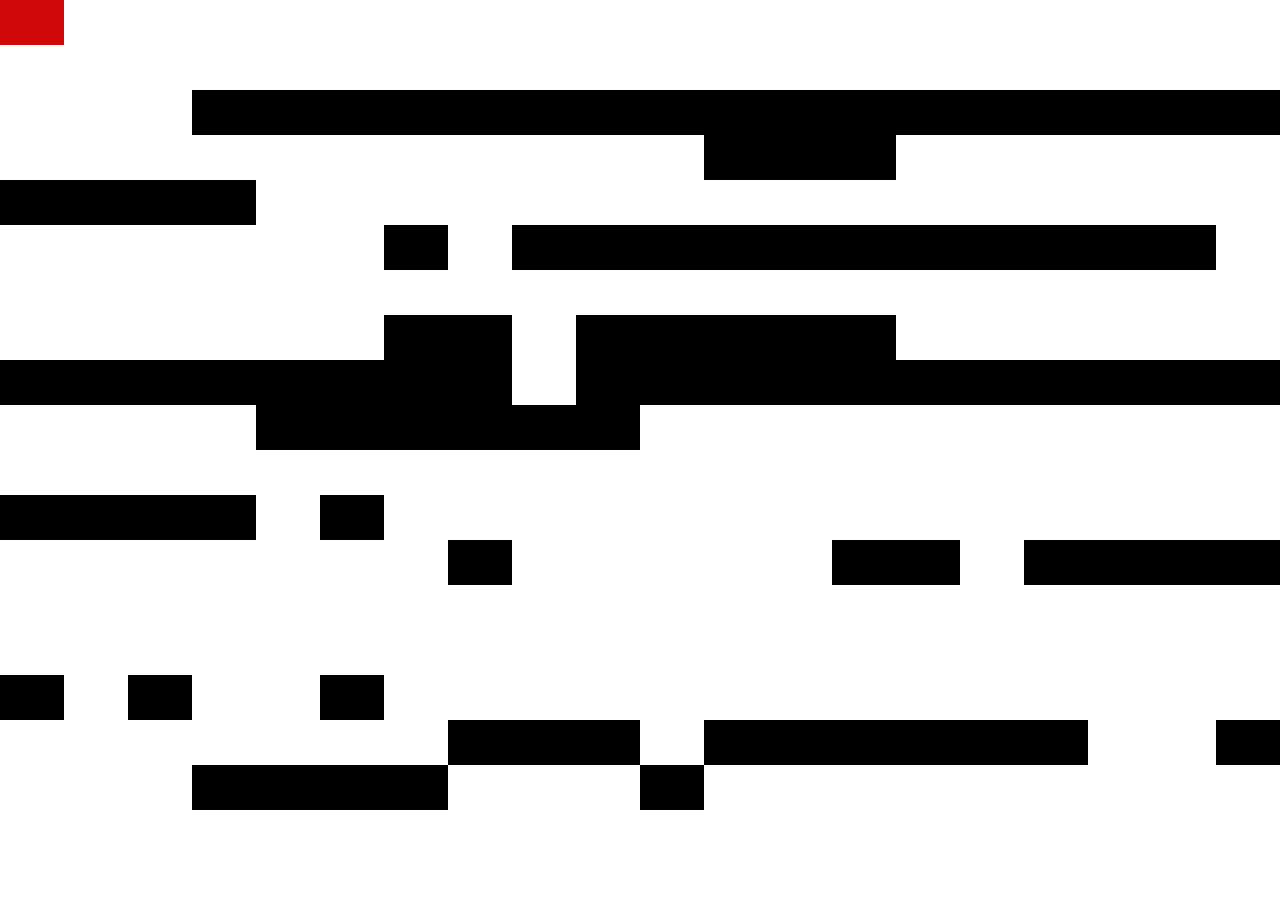
==== index.html @ 63f19f49 "Add files via upload" ====
<!DOCTYPE html>
<html lang="pt-br">
<head>
    <meta charset="UTF-8">
    <meta name="viewport" content="width=device-width, initial-scale=1.0">
    <link rel="stylesheet" href="style.css">
    <title>Jogo procedural JS</title>
</head>
<body>
    <div class="fundo" id="fundo">
        <p id="p1" class="p1"></p>
        <p id="mapa"></p>
    </div>
    <script src="script.js"></script>
</body>
</html>
---- style.css ----
html{
    background: darkslategray;
    margin: 0;
    padding: 0;
    font-family: 'Courier New', Courier, monospace;
}
*{
    margin: 0;
    padding: 0;
}
.p1{
    background: rgb(209, 8, 8);
    width: 5vw;
    height: 5vh;
    position: absolute;
    left:0vw;
    top: 0vw;
}
#mapa{
    white-space: pre-line;
}
.cenario{
    background: black;
    width: 5vw;
    height: 5vh;
    position: absolute;
    z-index: -1;
}
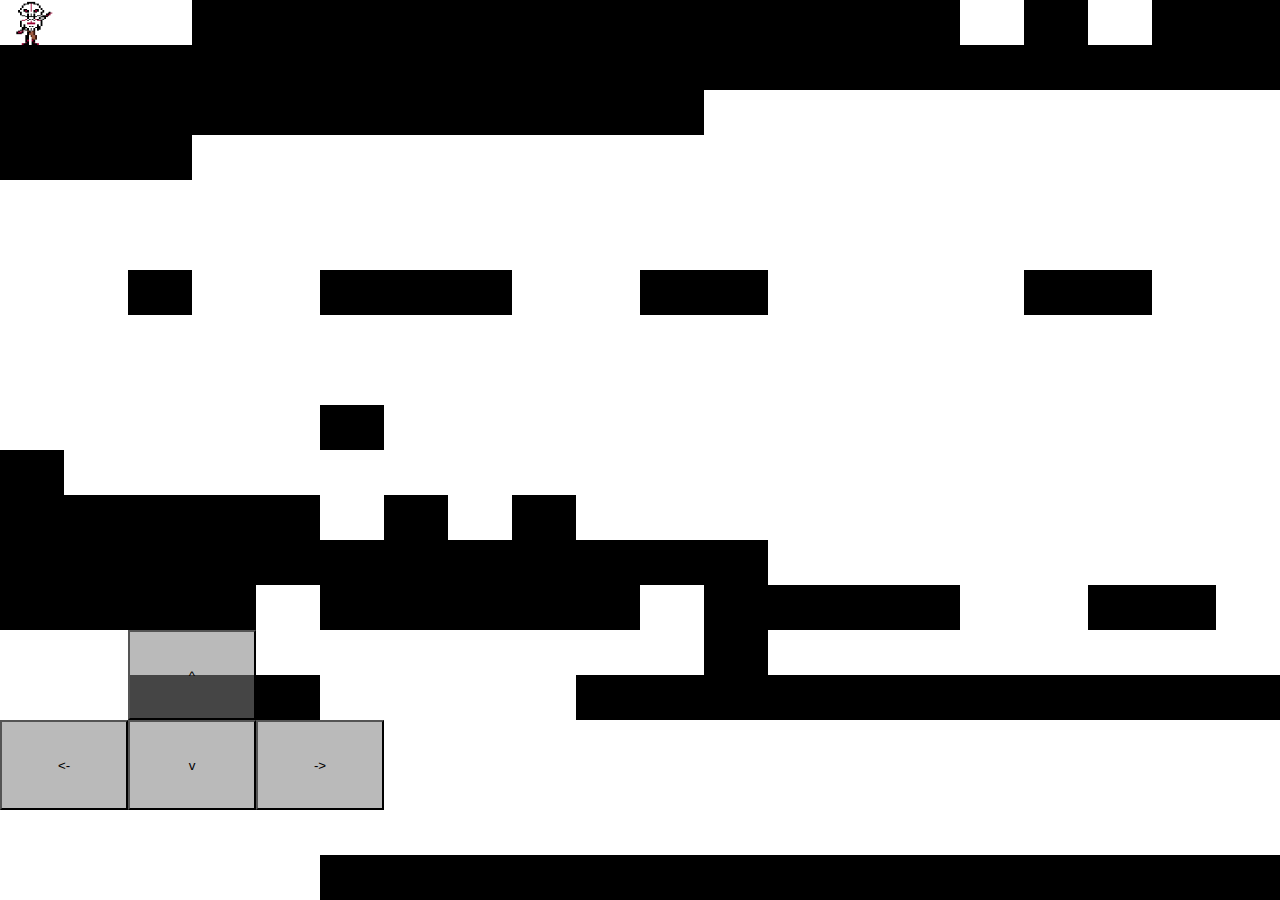
==== commit 62ae7916: "Update and rename index .html to index.html" ====
--- a/index.html
+++ b/index.html
@@ -10,7 +10,11 @@
     <div class="fundo" id="fundo">
         <p id="p1" class="p1"></p>
         <p id="mapa"></p>
+        <input type="button" value="->" id="right" class="right" onclick="Move(+1, 0)">
+        <input type="button" value="<-" id="left" class="left" onclick="Move(-1, 0)">
+        <input type="button" value="^" id="up" class="up" onclick="Move(0, -1)">
+        <input type="button" value="v" id="down" class="down" onclick="Move(0, +1)">
     </div>
     <script src="script.js"></script>
 </body>
-</html>+</html>
--- a/style.css
+++ b/style.css
@@ -9,7 +9,10 @@
     padding: 0;
 }
 .p1{
-    background: rgb(209, 8, 8);
+    background-image: url("magrao.png");
+    background-size:contain;
+    background-position: center;
+    background-repeat: no-repeat;
     width: 5vw;
     height: 5vh;
     position: absolute;
@@ -20,9 +23,37 @@
     white-space: pre-line;
 }
 .cenario{
+    background-size:contain;
+    background-position: center;
+    background-repeat: no-repeat;
     background: black;
     width: 5vw;
     height: 5vh;
     position: absolute;
     z-index: -1;
+}
+input{
+    background: rgba(128, 128, 128, 0.541);
+    width: 10vw;
+    height: 10vh;
+}
+input.right{
+    position: absolute;
+    left:20%;
+    top:80%;
+}
+input.left{
+    position: absolute;
+    left:0%;
+    top: 80%;
+}
+input.up{
+    position: absolute;
+    left:10%;
+    top: 70%;
+}
+input.down{
+    position: absolute;
+    left:10%;
+    top: 80%;
 }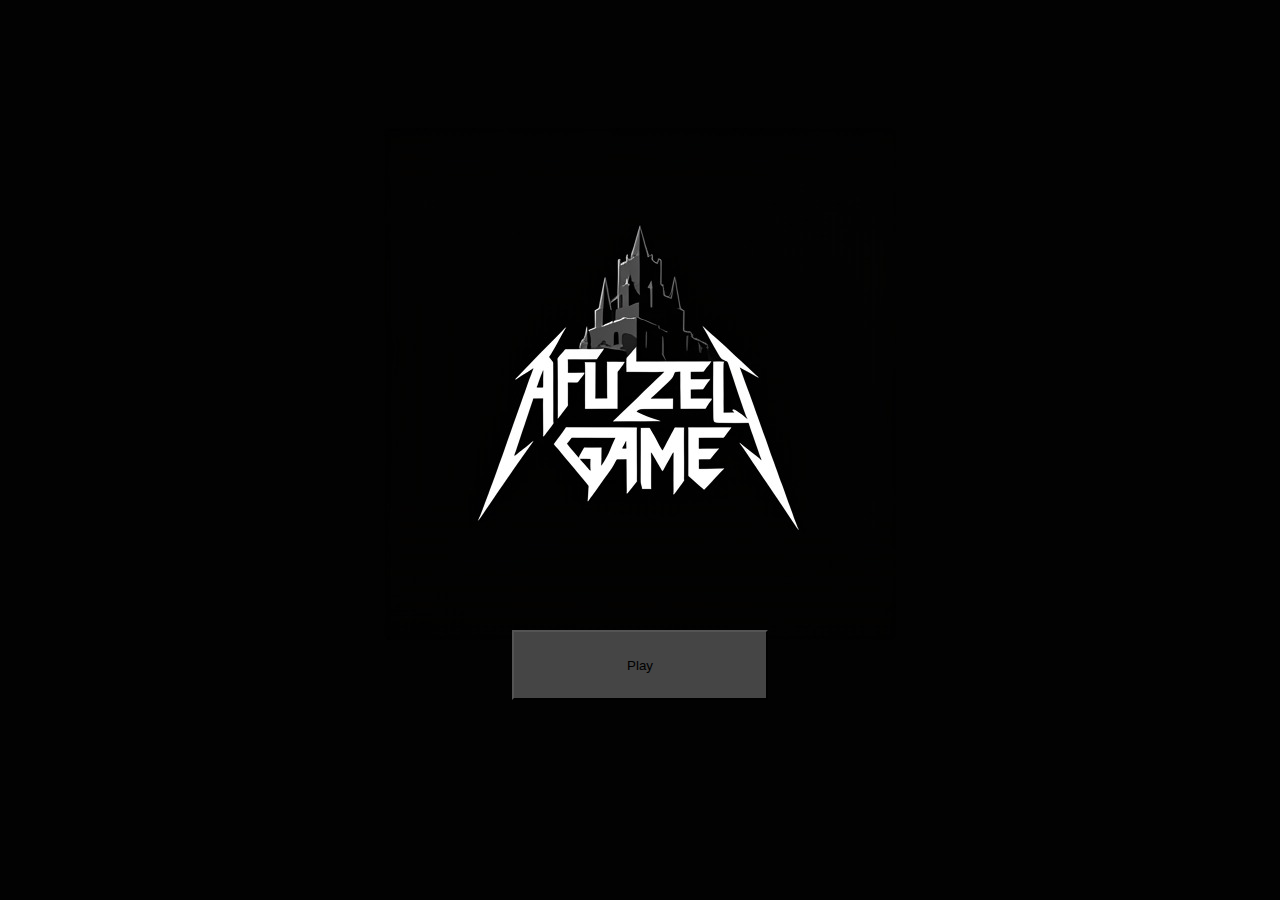
==== commit aa19413f: "Add files via upload" ====
--- a/index.html
+++ b/index.html
@@ -7,14 +7,24 @@
     <title>Jogo procedural JS</title>
 </head>
 <body>
+    <audio src="botao.mp3"></audio>
+    <p class="tempo" id="tempo"></p>
+    <p id="titulo"><img src="logo.jpg" alt=""></p>
+    <input type="button" id="jogar" value="Play" onclick="Geracao(),setInterval(horarioAtual, 1000)">
     <div class="fundo" id="fundo">
         <p id="p1" class="p1"></p>
+        <p class="en" id="en"></p>
+        <p class="colect" id="colect"></p>
         <p id="mapa"></p>
+        <div class="botoes" id="botoes">
         <input type="button" value="->" id="right" class="right" onclick="Move(+1, 0)">
         <input type="button" value="<-" id="left" class="left" onclick="Move(-1, 0)">
         <input type="button" value="^" id="up" class="up" onclick="Move(0, -1)">
         <input type="button" value="v" id="down" class="down" onclick="Move(0, +1)">
+        </div>
     </div>
+    <p class="gameOver" id="gameOver">Game Over</p>
+    <p class="gameWin" id="gameWin">You Win!!!</p>
     <script src="script.js"></script>
 </body>
 </html>
--- a/style.css
+++ b/style.css
@@ -1,16 +1,18 @@
 html{
-    background: darkslategray;
+    background: rgba(0, 0, 0, 0.993);
     margin: 0;
     padding: 0;
     font-family: 'Courier New', Courier, monospace;
+    overflow:hidden
 }
 *{
     margin: 0;
     padding: 0;
 }
 .p1{
+    visibility:hidden;
     background-image: url("magrao.png");
-    background-size:contain;
+    background-size: auto;
     background-position: center;
     background-repeat: no-repeat;
     width: 5vw;
@@ -18,9 +20,54 @@
     position: absolute;
     left:0vw;
     top: 0vw;
+    transition: all 0.3s;
+}
+.tempo{
+    text-align: center;
+    font-size: larger;
+}
+.en{
+    visibility:hidden;
+    background-image: url("magraoE.png");
+    background-size: auto;
+    background-position: center;
+    background-repeat: no-repeat;
+    width: 5vw;
+    height: 5vh;
+    position: absolute;
+    left:0vw;
+    top: 0vw;
+    transition: all 1s;
+}
+#colect{
+    position:absolute;
+    width: 5vw;
+    height: 5vh;
 }
 #mapa{
     white-space: pre-line;
+}
+#titulo{
+    padding-top: 10%;
+    text-align: center;
+    font-size: 50px;
+    color: rgba(255,255,255)
+}
+img{
+    max-width: 50%;
+    max-height: 50%;
+}
+input#jogar{
+    position: absolute;
+    left: 40%;
+    width: 20%;
+    top: 70%;
+    transition: all 1s;
+}
+#jogar:hover{
+    transform: scale(110%);
+    border-radius: 20px;
+    
 }
 .cenario{
     background-size:contain;
@@ -31,15 +78,19 @@
     height: 5vh;
     position: absolute;
     z-index: -1;
+    transition: all 1s;
 }
 input{
     background: rgba(128, 128, 128, 0.541);
-    width: 10vw;
-    height: 10vh;
+    width: 100px;
+    height: 70px;
+}
+.botoes{
+    visibility:hidden;
 }
 input.right{
     position: absolute;
-    left:20%;
+    left:200px;
     top:80%;
 }
 input.left{
@@ -49,11 +100,23 @@
 }
 input.up{
     position: absolute;
-    left:10%;
+    left:100px;
     top: 70%;
 }
 input.down{
     position: absolute;
-    left:10%;
+    left:100px;
     top: 80%;
+}
+#gameOver{
+    visibility: hidden;
+    text-align: center;
+    font-size: 50px;
+    color: antiquewhite;
+}
+#gameWin{
+    visibility: hidden;
+    text-align: center;
+    font-size: 50px;
+    color: antiquewhite;
 }